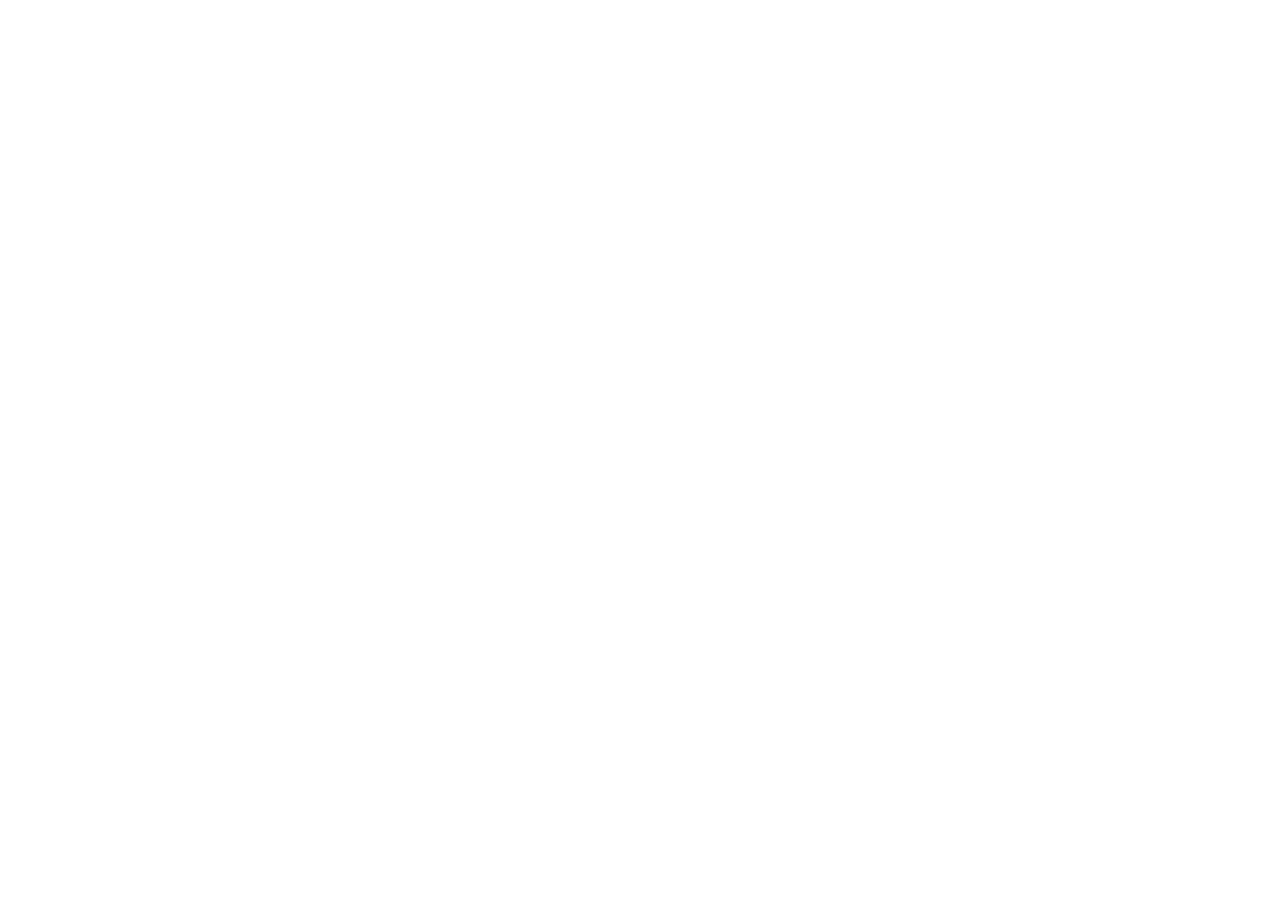
==== index.html @ 1571ca1a "added basic html tags" ====
<!DOCTYPE html>
<html lang="en">
<head>
    <meta charset="UTF-8">
    <meta name="viewport" content="width=device-width, initial-scale=1.0">
    <title>Document</title>
</head>
<body>
    
</body>
</html>
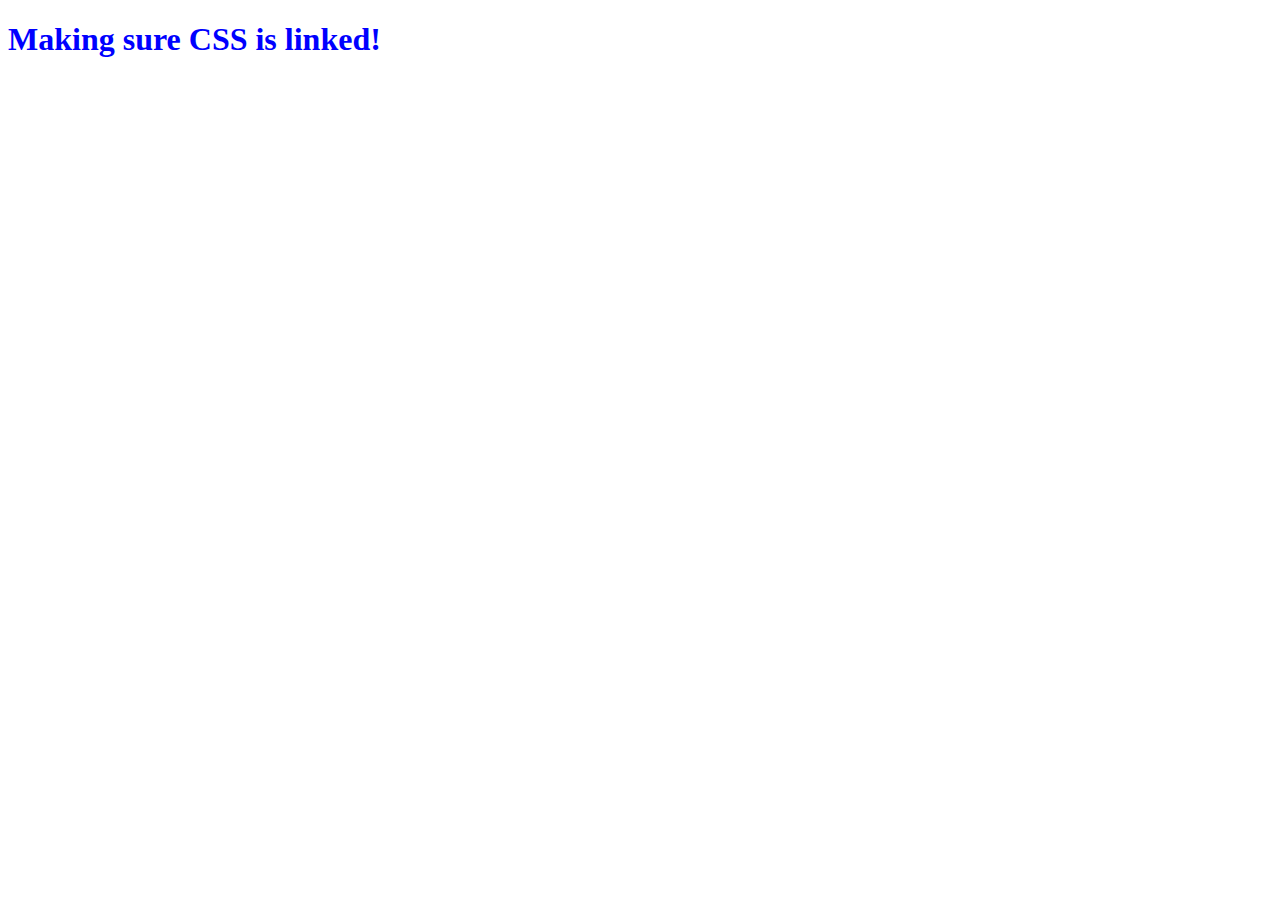
==== commit 91f64931: "Various changes to html file, added css" ====
--- a/index.html
+++ b/index.html
@@ -3,9 +3,10 @@
 <head>
     <meta charset="UTF-8">
     <meta name="viewport" content="width=device-width, initial-scale=1.0">
-    <title>Document</title>
+    <title>Oliver's Exhibit</title>
+    <link href="styles/style.css" type="text/css" rel="stylesheet">
 </head>
 <body>
-    
+    <h1>Making sure CSS is linked!</h1>
 </body>
 </html>--- a/styles/style.css
+++ b/styles/style.css
@@ -0,0 +1,4 @@
+h1
+{
+    color:blue;
+}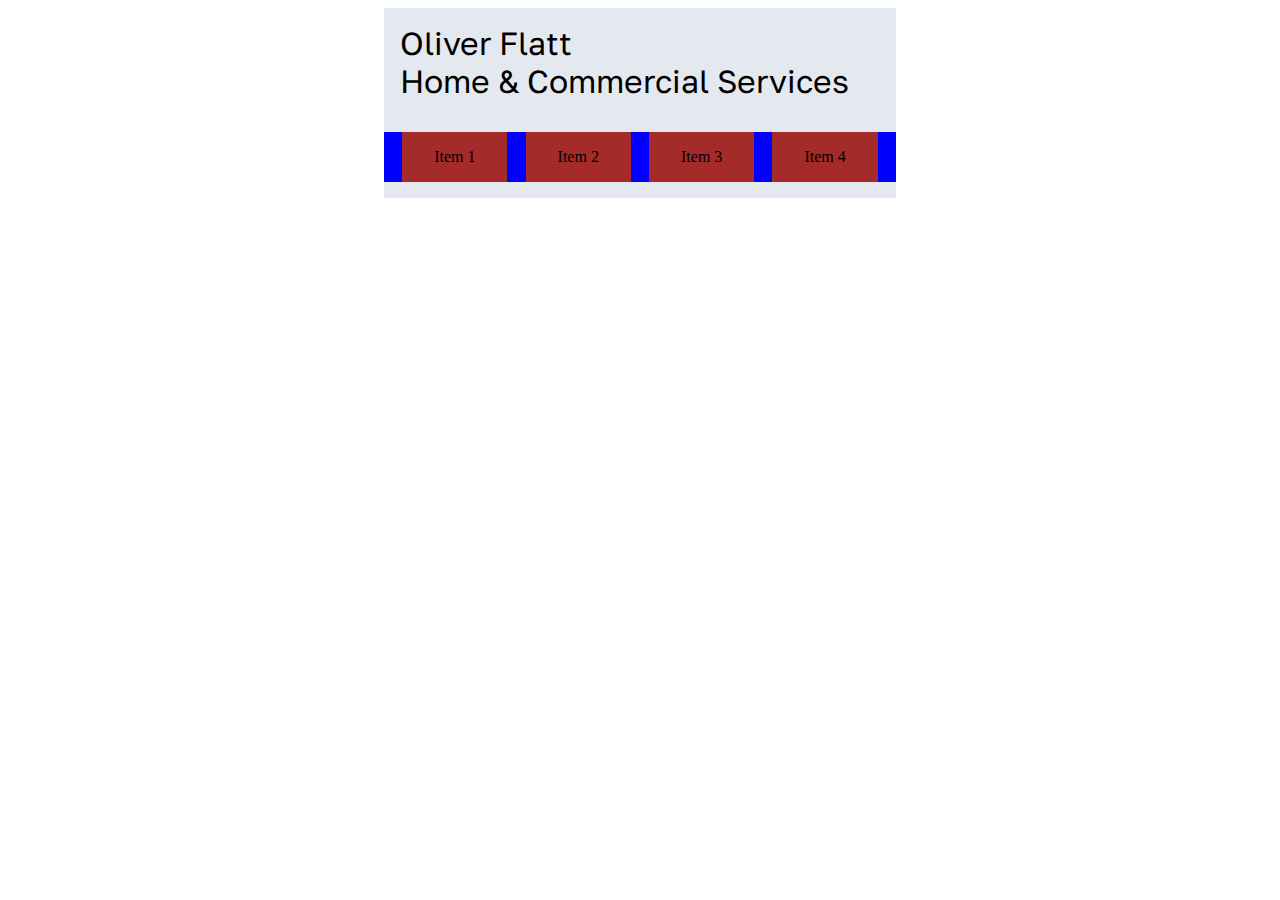
==== commit 6f392cee: "various changes to style, added fonts" ====
--- a/index.html
+++ b/index.html
@@ -7,6 +7,19 @@
     <link href="styles/style.css" type="text/css" rel="stylesheet">
 </head>
 <body>
-    <h1>Making sure CSS is linked!</h1>
+
+    <div class="main-container">
+        <div class="title-logo">
+            <h1>Oliver Flatt <br>Home & Commercial Services</h1>
+        </div>
+        <div class="header">
+            <ul>
+                <li>Item 1</li>
+                <li>Item 2</li>
+                <li>Item 3</li>
+                <li>Item 4</li>
+            </ul>
+        </div>
+    </div>
 </body>
 </html>--- a/styles/style.css
+++ b/styles/style.css
@@ -1,4 +1,58 @@
+@font-face {
+    font-family: "golosText";
+    src: url("../fonts/GolosText/GolosText-VariableFont_wght.ttf") format("truetype");
+}
+
 h1
 {
-    color:blue;
-}+    font-family: golosText;
+    font-weight: 100;
+    margin: 0;
+    padding:1rem;
+}
+
+.title-logo
+{
+    height:fit-content;
+}
+
+body
+{
+    display:flex;
+    justify-content: center;
+}
+
+.main-container
+{
+    width:40vw;
+    background-color:#E4E8EF;
+}
+
+.main-container h1
+{
+    padding-left: 1rem;
+}
+
+.header
+{
+    background-color: blue;
+}
+
+.header ul
+{
+    display:flex;
+    padding:0;
+    justify-content: space-evenly;
+}
+
+.header li
+{
+    list-style: none;
+    padding:0;
+    margin: 0;
+    background-color: brown;
+    padding:1rem;
+    padding-left:2rem;
+    padding-right:2rem;
+}
+
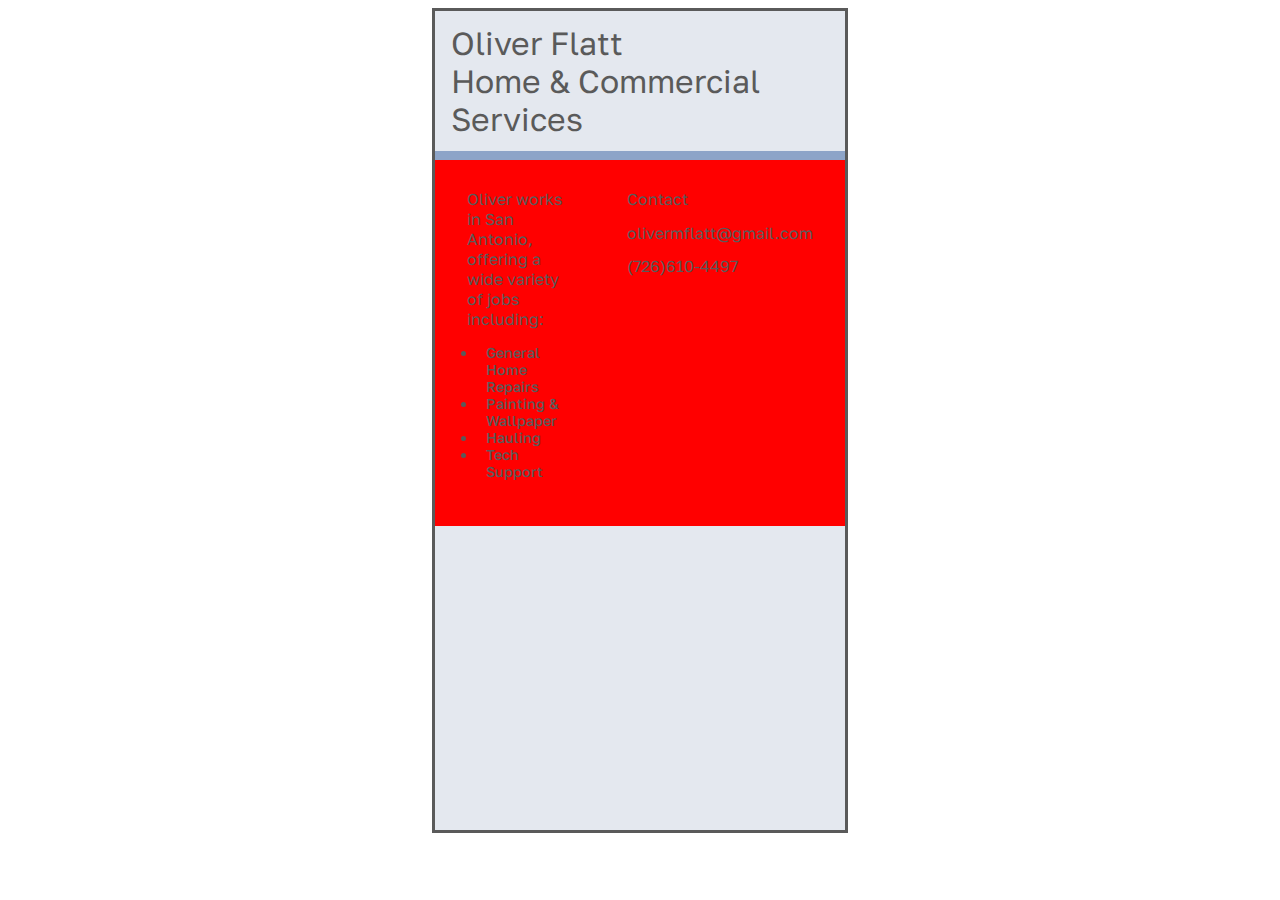
==== commit 135f4ad3: "style changes" ====
--- a/index.html
+++ b/index.html
@@ -3,7 +3,7 @@
 <head>
     <meta charset="UTF-8">
     <meta name="viewport" content="width=device-width, initial-scale=1.0">
-    <title>Oliver's Exhibit</title>
+    <title>Oliver Flatt</title>
     <link href="styles/style.css" type="text/css" rel="stylesheet">
 </head>
 <body>
@@ -12,13 +12,25 @@
         <div class="title-logo">
             <h1>Oliver Flatt <br>Home & Commercial Services</h1>
         </div>
-        <div class="header">
-            <ul>
-                <li>Item 1</li>
-                <li>Item 2</li>
-                <li>Item 3</li>
-                <li>Item 4</li>
-            </ul>
+        <div class="header-divider"></div>
+        <div class="main-content">
+            <div class="main-services">
+                <h2>Oliver works in San Antonio, offering a wide variety of jobs including:</h2>
+                <ul>
+                    <li>General Home Repairs</li>
+                    <li>Painting & Wallpaper</li>
+                    <li>Hauling</li>
+                    <li>Tech Support</li>
+                </ul>
+            </div>
+            <div class="main-services">
+                <h2>Contact</h2>
+                <h2>olivermflatt@gmail.com</h2>
+                <h2>(726)610-4497</h2>
+            </div>
+        </div>
+        <div class="cover-image">
+            <img src="images/cover_image.jpg">
         </div>
     </div>
 </body>
--- a/styles/style.css
+++ b/styles/style.css
@@ -6,26 +6,63 @@
 h1
 {
     font-family: golosText;
-    font-weight: 100;
+    font-weight:10;
     margin: 0;
-    padding:1rem;
+    padding:.8rem;
+    color:#5A5A5A;
 }
 
 .title-logo
 {
     height:fit-content;
+    display:flex;
+    justify-content: center;
 }
 
+.main-services
+{
+    font-family: golosText;
+    font-size:.8rem;
+    font-weight:100;
+    color:#5A5A5A;
+    padding:2rem;
+    padding-top:1rem;
+    width:inherit;
+    background-color: red;
+}
+.main-services h2
+{
+    font-weight:100;
+    font-size: 1rem;
+}
 body
 {
     display:flex;
     justify-content: center;
 }
 
+.main-services li, .main-services ul
+{
+    padding:0;
+    padding-left: .6rem;
+    font-size:.9rem;
+    font-weight: 500;
+}
+
 .main-container
 {
-    width:40vw;
+    width:32vw;
     background-color:#E4E8EF;
+    border-style: solid;
+    border-color: #5A5A5A;
+}
+
+.main-content
+{
+    display: flex;
+    padding-bottom: 3rem;
+    width:inherit;
+    
 }
 
 .main-container h1
@@ -56,3 +93,23 @@
     padding-right:2rem;
 }
 
+.header-divider
+{
+    height:.6rem;
+    background-color:#8DA4C8;
+}
+
+.cover-image
+{
+    height:16rem;
+    overflow: hidden;
+    width:inherit;
+}
+
+.cover-image img
+{
+    width:inherit;
+    position: relative;
+    top:-200px;
+}
+
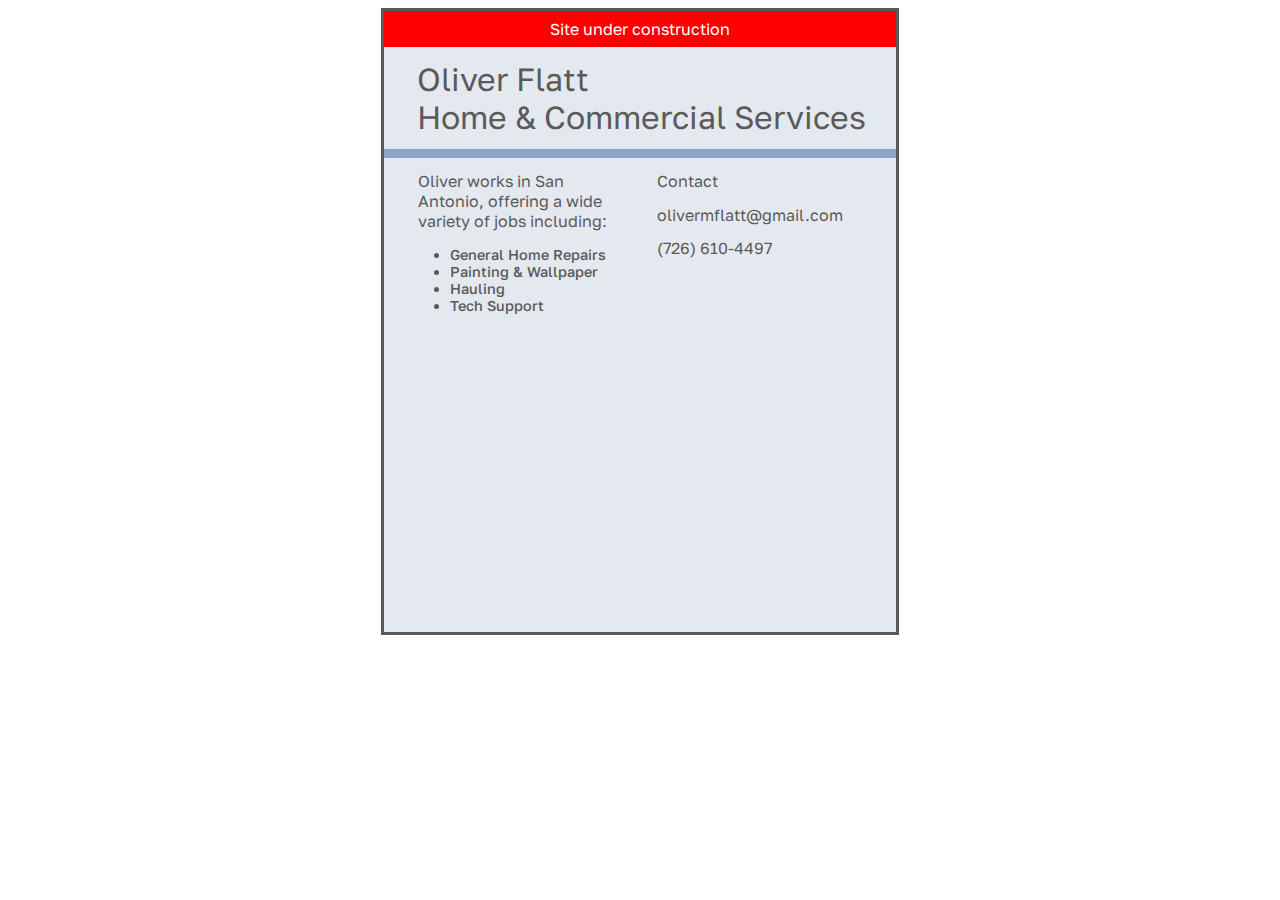
==== commit c5d93818: "Splash Text Added" ====
--- a/index.html
+++ b/index.html
@@ -1,6 +1,9 @@
 <!DOCTYPE html>
 <html lang="en">
 <head>
+
+    <!--WEBSITE UNDER CONSTRUCTION-->
+
     <meta charset="UTF-8">
     <meta name="viewport" content="width=device-width, initial-scale=1.0">
     <title>Oliver Flatt</title>
@@ -9,6 +12,7 @@
 <body>
 
     <div class="main-container">
+        <div class="splash">Site under construction</div>
         <div class="title-logo">
             <h1>Oliver Flatt <br>Home & Commercial Services</h1>
         </div>
@@ -26,7 +30,7 @@
             <div class="main-services">
                 <h2>Contact</h2>
                 <h2>olivermflatt@gmail.com</h2>
-                <h2>(726)610-4497</h2>
+                <h2>(726) 610-4497</h2>
             </div>
         </div>
         <div class="cover-image">
--- a/styles/style.css
+++ b/styles/style.css
@@ -12,11 +12,21 @@
     color:#5A5A5A;
 }
 
+.splash
+{
+    text-align:center;
+    background-color: red;
+    color:white;
+    font-family: golosText;
+    padding:.5rem;
+}
+
 .title-logo
 {
     height:fit-content;
     display:flex;
     justify-content: center;
+    overflow: hidden;
 }
 
 .main-services
@@ -25,15 +35,13 @@
     font-size:.8rem;
     font-weight:100;
     color:#5A5A5A;
-    padding:2rem;
-    padding-top:1rem;
-    width:inherit;
-    background-color: red;
+    width:40%;
 }
 .main-services h2
 {
     font-weight:100;
     font-size: 1rem;
+    word-wrap: break-word;
 }
 body
 {
@@ -44,14 +52,19 @@
 .main-services li, .main-services ul
 {
     padding:0;
-    padding-left: .6rem;
     font-size:.9rem;
     font-weight: 500;
 }
 
+.main-services ul
+{
+    padding-left:2rem;
+}
+
 .main-container
 {
-    width:32vw;
+    width:100%;
+    max-width:32rem;
     background-color:#E4E8EF;
     border-style: solid;
     border-color: #5A5A5A;
@@ -62,6 +75,7 @@
     display: flex;
     padding-bottom: 3rem;
     width:inherit;
+    justify-content: space-evenly;
     
 }
 
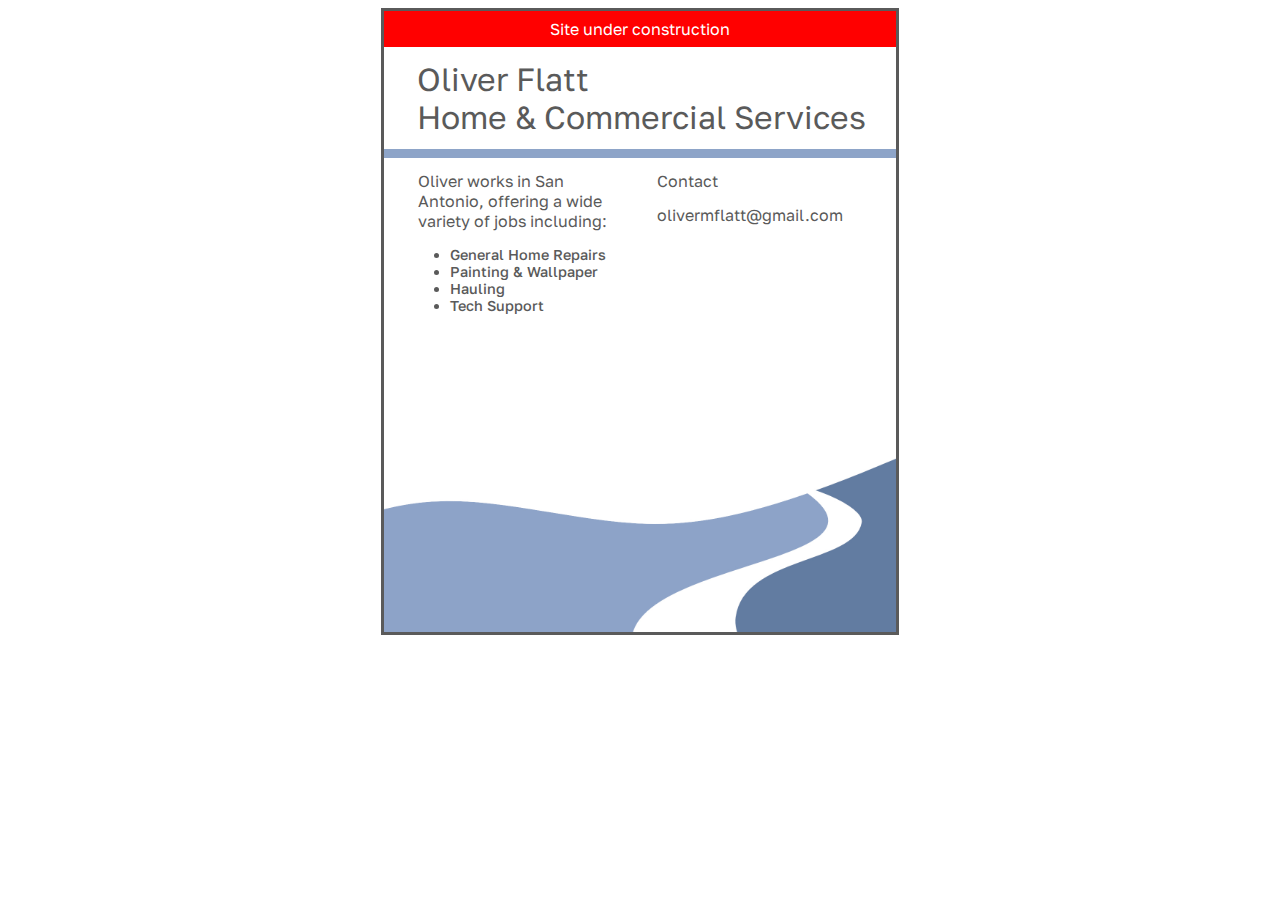
==== commit b1afee82: "Changed cover photo, removed phone number" ====
--- a/index.html
+++ b/index.html
@@ -6,6 +6,12 @@
 
     <meta charset="UTF-8">
     <meta name="viewport" content="width=device-width, initial-scale=1.0">
+
+    <meta name="description" content="Oliver Flatt's Website">
+    <meta name="keywords" content="DFH938sa11114686, Home, Commercial, Services, IT, Painting, Wallpaper, General, Maintenance">
+    <meta name="author" content="Oliver Flatt">
+
+
     <title>Oliver Flatt</title>
     <link href="styles/style.css" type="text/css" rel="stylesheet">
 </head>
@@ -30,7 +36,6 @@
             <div class="main-services">
                 <h2>Contact</h2>
                 <h2>olivermflatt@gmail.com</h2>
-                <h2>(726) 610-4497</h2>
             </div>
         </div>
         <div class="cover-image">
--- a/styles/style.css
+++ b/styles/style.css
@@ -65,7 +65,6 @@
 {
     width:100%;
     max-width:32rem;
-    background-color:#E4E8EF;
     border-style: solid;
     border-color: #5A5A5A;
 }
@@ -124,6 +123,5 @@
 {
     width:inherit;
     position: relative;
-    top:-200px;
 }
 
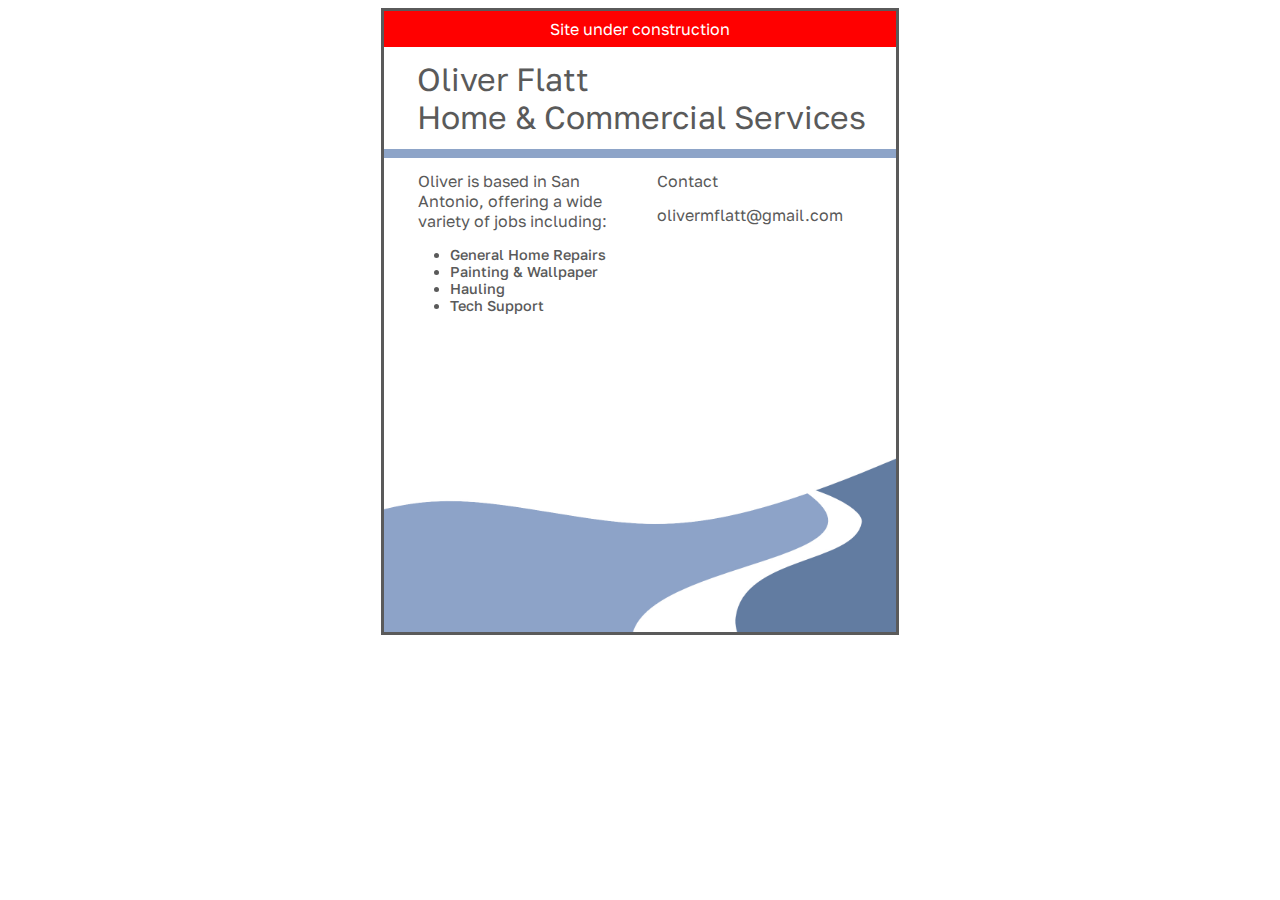
==== commit 8a5d27e3: "re-worded bio" ====
--- a/index.html
+++ b/index.html
@@ -25,7 +25,7 @@
         <div class="header-divider"></div>
         <div class="main-content">
             <div class="main-services">
-                <h2>Oliver works in San Antonio, offering a wide variety of jobs including:</h2>
+                <h2>Oliver is based in San Antonio, offering a wide variety of jobs including:</h2>
                 <ul>
                     <li>General Home Repairs</li>
                     <li>Painting & Wallpaper</li>
